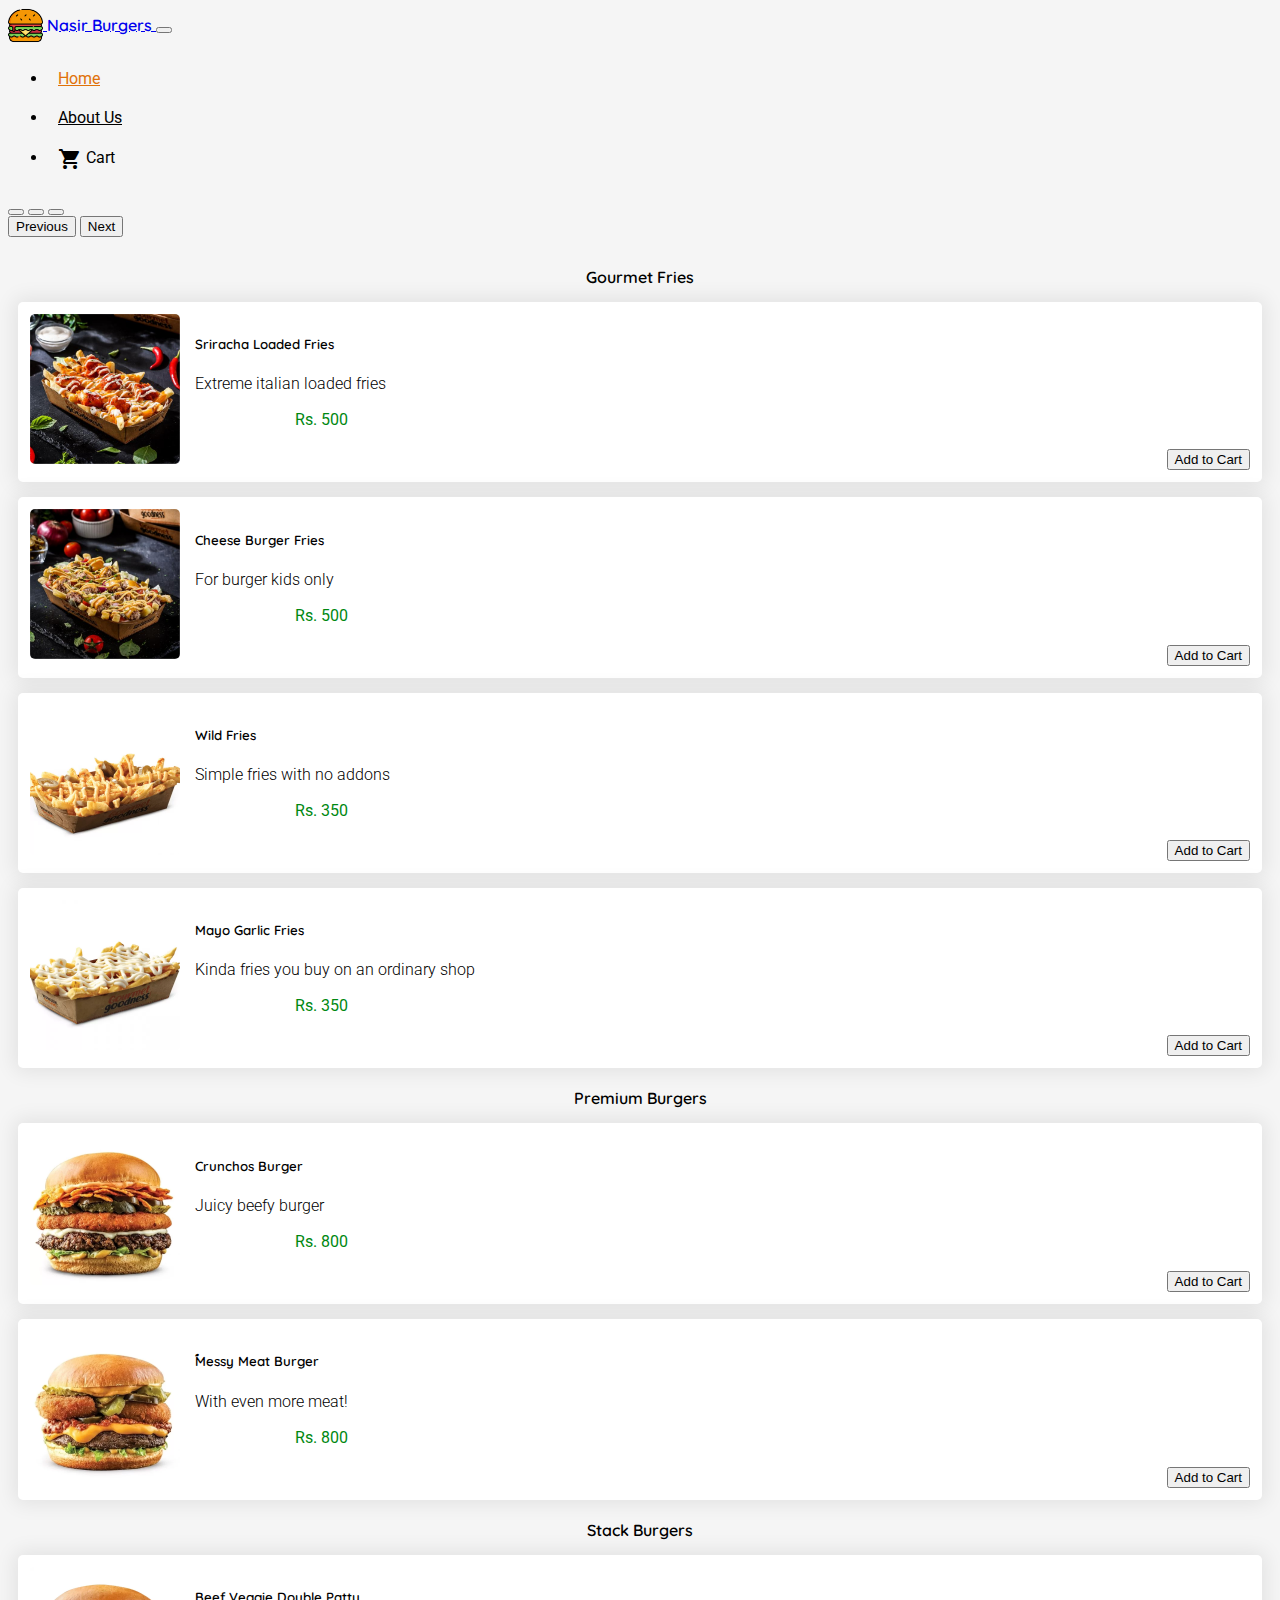
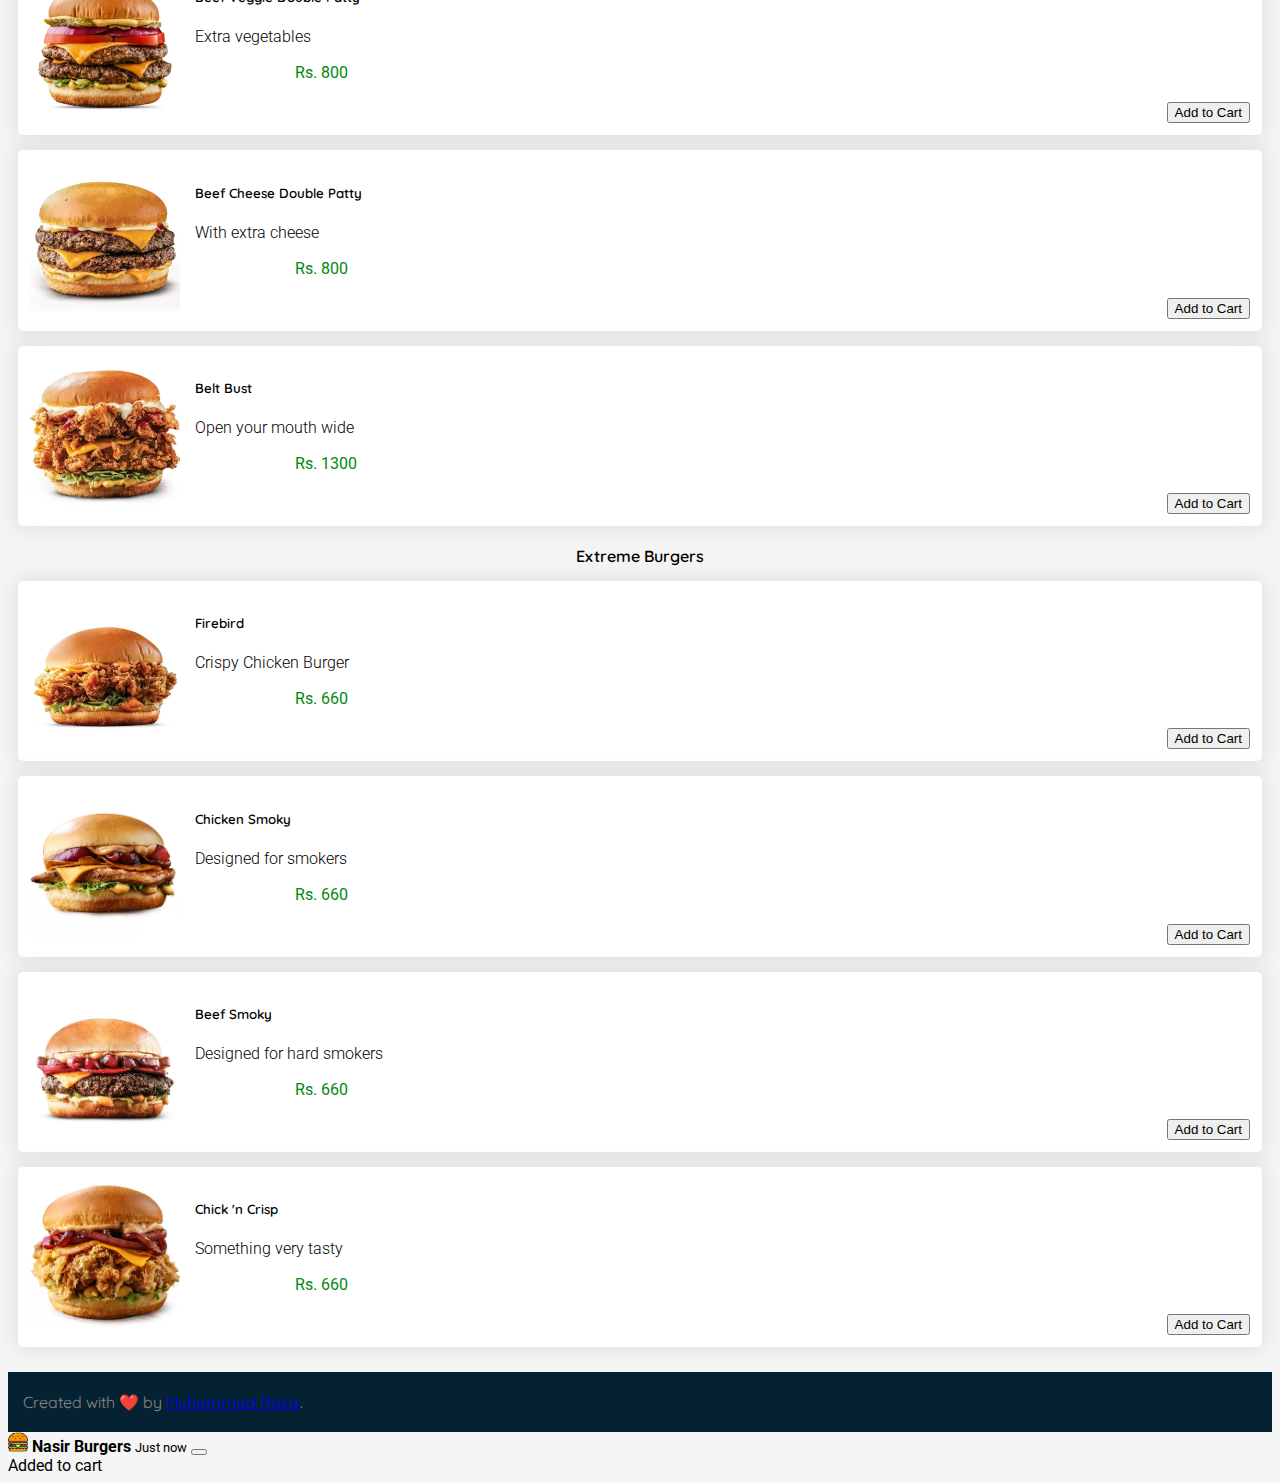
==== index.html @ bf52d24d "Created main page" ====
<!DOCTYPE html>
<html>

<head>
    <link rel="preconnect" href="https://fonts.googleapis.com">
    <link rel="preconnect" href="https://fonts.gstatic.com" crossorigin>
    <link href="https://fonts.googleapis.com/css2?family=Quicksand:wght@400;600&family=Roboto:wght@300;400&display=swap"
        rel="stylesheet">
    <link href="https://fonts.googleapis.com/icon?family=Material+Icons" rel="stylesheet">
    <link href="https://cdn.jsdelivr.net/npm/bootstrap@5.3.0-alpha1/dist/css/bootstrap.min.css" rel="stylesheet"
        integrity="sha384-GLhlTQ8iRABdZLl6O3oVMWSktQOp6b7In1Zl3/Jr59b6EGGoI1aFkw7cmDA6j6gD" crossorigin="anonymous" />
    <link rel="stylesheet" href="./assets/css/styles.css" />
    <link rel="icon" href="assets/img/logo.png" />
    <title>Nasir Burgers</title>

</head>

<body>
    <nav class="navbar navbar-expand-lg bg-white">
        <div class="container-fluid">
            <a class="navbar-brand" href="#">
                <img src="./assets/img/logo.png" alt="Logo" class="d-inline-block">
                <span>Nasir Burgers</span>
            </a>
            <button class="navbar-toggler" type="button" data-bs-toggle="collapse" data-bs-target="#navbarTogglerDemo02"
                aria-controls="navbarTogglerDemo02" aria-expanded="false" aria-label="Toggle navigation">
                <span class="navbar-toggler-icon"></span>
            </button>
            <div class="collapse navbar-collapse" id="navbarTogglerDemo02">
                <div style="flex: 1 1 0px"></div>
                <ul class="navbar-nav me-auto mb-2 ml-auto mb-lg-0">
                    <li class="nav-item">
                        <a class="nav-link active" aria-current="page" href="#">Home</a>
                    </li>
                    <li class="nav-item">
                        <a class="nav-link" href="#">About Us</a>
                    </li>
                    <li class="nav-item">
                        <a class="nav-link">
                            <span class="material-icons">
                                shopping_cart
                            </span>
                            Cart
                        </a>
                    </li>
                </ul>
            </div>
        </div>
    </nav>
    <div id="carousel" class="carousel slide">
        <div class="carousel-indicators">
            <button type="button" data-bs-target="#carouselExampleIndicators" data-bs-slide-to="0" class="active"
                aria-current="true" aria-label="Slide 1"></button>
            <button type="button" data-bs-target="#carouselExampleIndicators" data-bs-slide-to="1"
                aria-label="Slide 2"></button>
            <button type="button" data-bs-target="#carouselExampleIndicators" data-bs-slide-to="2"
                aria-label="Slide 3"></button>
        </div>
        <div class="carousel-inner">
            <div class="carousel-item active">
                <img src="assets/img/slide-1.jpg" class="d-block w-100 carousel-img" alt="...">
            </div>
            <div class="carousel-item">
                <img src="assets/img/slide-2.jpg" class="d-block w-100 carousel-img" alt="...">
            </div>
            <div class="carousel-item">
                <img src="assets/img/slide-3.jpg" class="d-block w-100 carousel-img" alt="...">
            </div>
        </div>
        <button class="carousel-control-prev" type="button" data-bs-target="#carousel" data-bs-slide="prev">
            <span class="carousel-control-prev-icon" aria-hidden="true"></span>
            <span class="visually-hidden">Previous</span>
        </button>
        <button class="carousel-control-next" type="button" data-bs-target="#carousel" data-bs-slide="next">
            <span class="carousel-control-next-icon" aria-hidden="true"></span>
            <span class="visually-hidden">Next</span>
        </button>
    </div>
    <div class="content container">
        <h4 class="heading">Gourmet Fries</h4>
        <div class="row">
            <div class="col-sm-6 col-xs-12">
                <div class="item">
                    <img src="./assets/img/fries-1.jpg" class="item-image" />
                    <div class="item-content">
                        <h5 class="item-title">Sriracha Loaded Fries</h5>
                        <p class="item-details">Extreme italian loaded fries</p>
                        <p class="item-price">
                            <span class="material-icons">
                                sell
                            </span>
                            Rs. 500
                        </p>
                        <div style="text-align: right;">
                            <button type="button" class="btn btn-warning btn-sm add-cart">
                                Add to Cart
                            </button>
                        </div>
                    </div>
                </div>
            </div>
            <div class="col-sm-6 col-xs-12">
                <div class="item">
                    <img src="./assets/img/fries-2.jpg" class="item-image" />
                    <div class="item-content">
                        <h5 class="item-title">Cheese Burger Fries</h5>
                        <p class="item-details">For burger kids only</p>
                        <p class="item-price">
                            <span class="material-icons">
                                sell
                            </span>
                            Rs. 500
                        </p>
                        <div style="text-align: right;">
                            <button type="button" class="btn btn-warning btn-sm add-cart">
                                Add to Cart
                            </button>
                        </div>
                    </div>
                </div>
            </div>
            <div class="col-sm-6 col-xs-12">
                <div class="item">
                    <img src="./assets/img/fries-3.webp" class="item-image" />
                    <div class="item-content">
                        <h5 class="item-title">Wild Fries</h5>
                        <p class="item-details">Simple fries with no addons</p>
                        <p class="item-price">
                            <span class="material-icons">
                                sell
                            </span>
                            Rs. 350
                        </p>
                        <div style="text-align: right;">
                            <button type="button" class="btn btn-warning btn-sm add-cart">
                                Add to Cart
                            </button>
                        </div>
                    </div>
                </div>
            </div>
            <div class="col-sm-6 col-xs-12">
                <div class="item">
                    <img src="./assets/img/fries-4.webp" class="item-image" />
                    <div class="item-content">
                        <h5 class="item-title">Mayo Garlic Fries</h5>
                        <p class="item-details">Kinda fries you buy on an ordinary shop</p>
                        <p class="item-price">
                            <span class="material-icons">
                                sell
                            </span>
                            Rs. 350
                        </p>
                        <div style="text-align: right;">
                            <button type="button" class="btn btn-warning btn-sm add-cart">
                                Add to Cart
                            </button>
                        </div>
                    </div>
                </div>
            </div>
        </div>
        <h4 class="heading">Premium Burgers</h4>
        <div class="row">
            <div class="col-sm-6 col-xs-12">
                <div class="item">
                    <img src="./assets/img/premium-1.webp" class="item-image" />
                    <div class="item-content">
                        <h5 class="item-title">Crunchos Burger</h5>
                        <p class="item-details">Juicy beefy burger</p>
                        <p class="item-price">
                            <span class="material-icons">
                                sell
                            </span>
                            Rs. 800
                        </p>
                        <div style="text-align: right;">
                            <button type="button" class="btn btn-warning btn-sm add-cart">
                                Add to Cart
                            </button>
                        </div>
                    </div>
                </div>
            </div>
            <div class="col-sm-6 col-xs-12">
                <div class="item">
                    <img src="./assets/img/premium-2.webp" class="item-image" />
                    <div class="item-content">
                        <h5 class="item-title">ؐMessy Meat Burger</h5>
                        <p class="item-details">With even more meat!</p>
                        <p class="item-price">
                            <span class="material-icons">
                                sell
                            </span>
                            Rs. 800
                        </p>
                        <div style="text-align: right;">
                            <button type="button" class="btn btn-warning btn-sm add-cart">
                                Add to Cart
                            </button>
                        </div>
                    </div>
                </div>
            </div>
        </div>
        <h4 class="heading">Stack Burgers</h4>
        <div class="row">
            <div class="col-sm-6 col-xs-12">
                <div class="item">
                    <img src="./assets/img/stack-1.webp" class="item-image" />
                    <div class="item-content">
                        <h5 class="item-title">Beef Veggie Double Patty</h5>
                        <p class="item-details">Extra vegetables</p>
                        <p class="item-price">
                            <span class="material-icons">
                                sell
                            </span>
                            Rs. 800
                        </p>
                        <div style="text-align: right;">
                            <button type="button" class="btn btn-warning btn-sm add-cart">
                                Add to Cart
                            </button>
                        </div>
                    </div>
                </div>
            </div>
            <div class="col-sm-6 col-xs-12">
                <div class="item">
                    <img src="./assets/img/stack-2.webp" class="item-image" />
                    <div class="item-content">
                        <h5 class="item-title">Beef Cheese Double Patty</h5>
                        <p class="item-details">With extra cheese</p>
                        <p class="item-price">
                            <span class="material-icons">
                                sell
                            </span>
                            Rs. 800
                        </p>
                        <div style="text-align: right;">
                            <button type="button" class="btn btn-warning btn-sm add-cart">
                                Add to Cart
                            </button>
                        </div>
                    </div>
                </div>
            </div>
            <div class="col-sm-6 col-xs-12">
                <div class="item">
                    <img src="./assets/img/stack-3.webp" class="item-image" />
                    <div class="item-content">
                        <h5 class="item-title">Belt Bust</h5>
                        <p class="item-details">Open your mouth wide</p>
                        <p class="item-price">
                            <span class="material-icons">
                                sell
                            </span>
                            Rs. 1300
                        </p>
                        <div style="text-align: right;">
                            <button type="button" class="btn btn-warning btn-sm add-cart">
                                Add to Cart
                            </button>
                        </div>
                    </div>
                </div>
            </div>
        </div>
        <h4 class="heading">Extreme Burgers</h4>
        <div class="row">
            <div class="col-sm-6 col-xs-12">
                <div class="item">
                    <img src="./assets/img/extreme-1.webp" class="item-image" />
                    <div class="item-content">
                        <h5 class="item-title">Firebird</h5>
                        <p class="item-details">Crispy Chicken Burger</p>
                        <p class="item-price">
                            <span class="material-icons">
                                sell
                            </span>
                            Rs. 660
                        </p>
                        <div style="text-align: right;">
                            <button type="button" class="btn btn-warning btn-sm add-cart">
                                Add to Cart
                            </button>
                        </div>
                    </div>
                </div>
            </div>
            <div class="col-sm-6 col-xs-12">
                <div class="item">
                    <img src="./assets/img/extreme-2.webp" class="item-image" />
                    <div class="item-content">
                        <h5 class="item-title">Chicken Smoky</h5>
                        <p class="item-details">Designed for smokers</p>
                        <p class="item-price">
                            <span class="material-icons">
                                sell
                            </span>
                            Rs. 660
                        </p>
                        <div style="text-align: right;">
                            <button type="button" class="btn btn-warning btn-sm add-cart">
                                Add to Cart
                            </button>
                        </div>
                    </div>
                </div>
            </div>
            <div class="col-sm-6 col-xs-12">
                <div class="item">
                    <img src="./assets/img/extreme-3.webp" class="item-image" />
                    <div class="item-content">
                        <h5 class="item-title">Beef Smoky</h5>
                        <p class="item-details">Designed for hard smokers</p>
                        <p class="item-price">
                            <span class="material-icons">
                                sell
                            </span>
                            Rs. 660
                        </p>
                        <div style="text-align: right;">
                            <button type="button" class="btn btn-warning btn-sm add-cart">
                                Add to Cart
                            </button>
                        </div>
                    </div>
                </div>
            </div>
            <div class="col-sm-6 col-xs-12">
                <div class="item">
                    <img src="./assets/img/extreme-4.webp" class="item-image" />
                    <div class="item-content">
                        <h5 class="item-title">Chick 'n Crisp</h5>
                        <p class="item-details">Something very tasty</p>
                        <p class="item-price">
                            <span class="material-icons">
                                sell
                            </span>
                            Rs. 660
                        </p>
                        <div style="text-align: right;">
                            <button type="button" class="btn btn-warning btn-sm add-cart">
                                Add to Cart
                            </button>
                        </div>
                    </div>
                </div>
            </div>
        </div>
    </div>
    <div class="footer">
        <div class="container">
            Created with ❤️ by <a href="https://mraza.me">Muhammad Raza</a>.
        </div>
    </div>
    <div class="toast-container position-fixed bottom-0 end-0 p-3">
        <div id="liveToast" class="toast" role="alert" aria-live="assertive" aria-atomic="true">
            <div class="toast-header">
                <img src="assets/img/logo.png" style="width: 20px;" class="rounded me-2" alt="...">
                <strong class="me-auto">Nasir Burgers</strong>
                <small>Just now</small>
                <button type="button" class="btn-close" data-bs-dismiss="toast" aria-label="Close"></button>
            </div>
            <div class="toast-body">
                Added to cart
            </div>
        </div>
    </div>
    <script src="https://ajax.googleapis.com/ajax/libs/jquery/3.6.3/jquery.min.js"></script>
    <script src="https://cdn.jsdelivr.net/npm/bootstrap@5.3.0-alpha1/dist/js/bootstrap.bundle.min.js"
        integrity="sha384-w76AqPfDkMBDXo30jS1Sgez6pr3x5MlQ1ZAGC+nuZB+EYdgRZgiwxhTBTkF7CXvN"
        crossorigin="anonymous"></script>
    <script>
        const toastLiveExample = document.getElementById('liveToast');
        $('.add-cart').on('click', function () {
            const toast = new bootstrap.Toast(toastLiveExample, { delay: 2000 });
            toast.show();
        });
    </script>
</body>

</html>
---- assets/css/styles.css ----
* {
    box-sizing: border-box;
}

body {
    font-family: 'Roboto', sans-serif;
    font-weight: 400;
    background-color: #f5f5f5;
}

h1,
h2,
h3,
h4,
h5,
h6 {
    font-family: 'Quicksand', sans-serif;
}

.carousel-img {
    display: none;
    width: 100vw;
    height: 30vw;
    object-fit: cover;
}

.navbar {
    padding: 0px;
    display: flex;
    align-items: center;
    align-content: center;
    justify-content: space-between;
}

.navbar-brand {
    padding: 10px 0px;
}

.navbar-brand img {
    width: 35px;
    height: 35px;
    vertical-align: middle;
}

.navbar-brand span {
    line-height: 35px;
    vertical-align: middle;
    font-family: 'Quicksand', sans-serif;
    font-weight: 600;
}

.nav-item {
    padding: 10px 10px;
    border-radius: 4px;
}

.nav-item .nav-link {
    color: black;
}

.nav-item .nav-link.active {
    color: #e07109;
}

.nav-item:hover {
    background-color: #e0e0e0;
}

.content {
    padding: 20px 0px;
}

.heading {
    text-align: center;
    font-weight: 600;
    margin-top: 20px;
    margin-bottom: 15px;
}

.footer {
    font-family: 'Quicksand', sans-serif;
    background-color: #052233;
    color: #888888;
}

.footer .container {
    padding: 20px 15px;
}

.content {
    padding: 10px;
}

.item {
    box-shadow: 0 0 1.25rem 0.2rem rgb(0 0 0 / 8%);
    display: flex;
    margin-bottom: 15px;
    background-color: white;
    border-radius: 5px;
    padding: 12px;
}

.item-image {
    object-fit: cover;
    height: 150px;
    width: 150px;
    border-radius: 5px;
}

.item-content {
    margin-left: 15px;
    flex: 1 1 0px;
}

.item-title {
    font-weight: 600;
}

.item-details {
    font-weight: 300;
}

.item-price {
    color: #008811;
    font-weight: 400;
    vertical-align: middle;
}

.material-icons {
    vertical-align: middle;
}

@media screen and (max-width: 700px) {
    .carousel-img {
        height: 60vw;
    }

    .item-image {
        object-fit: cover;
        width: 100px;
        height: 100px;
    }
}
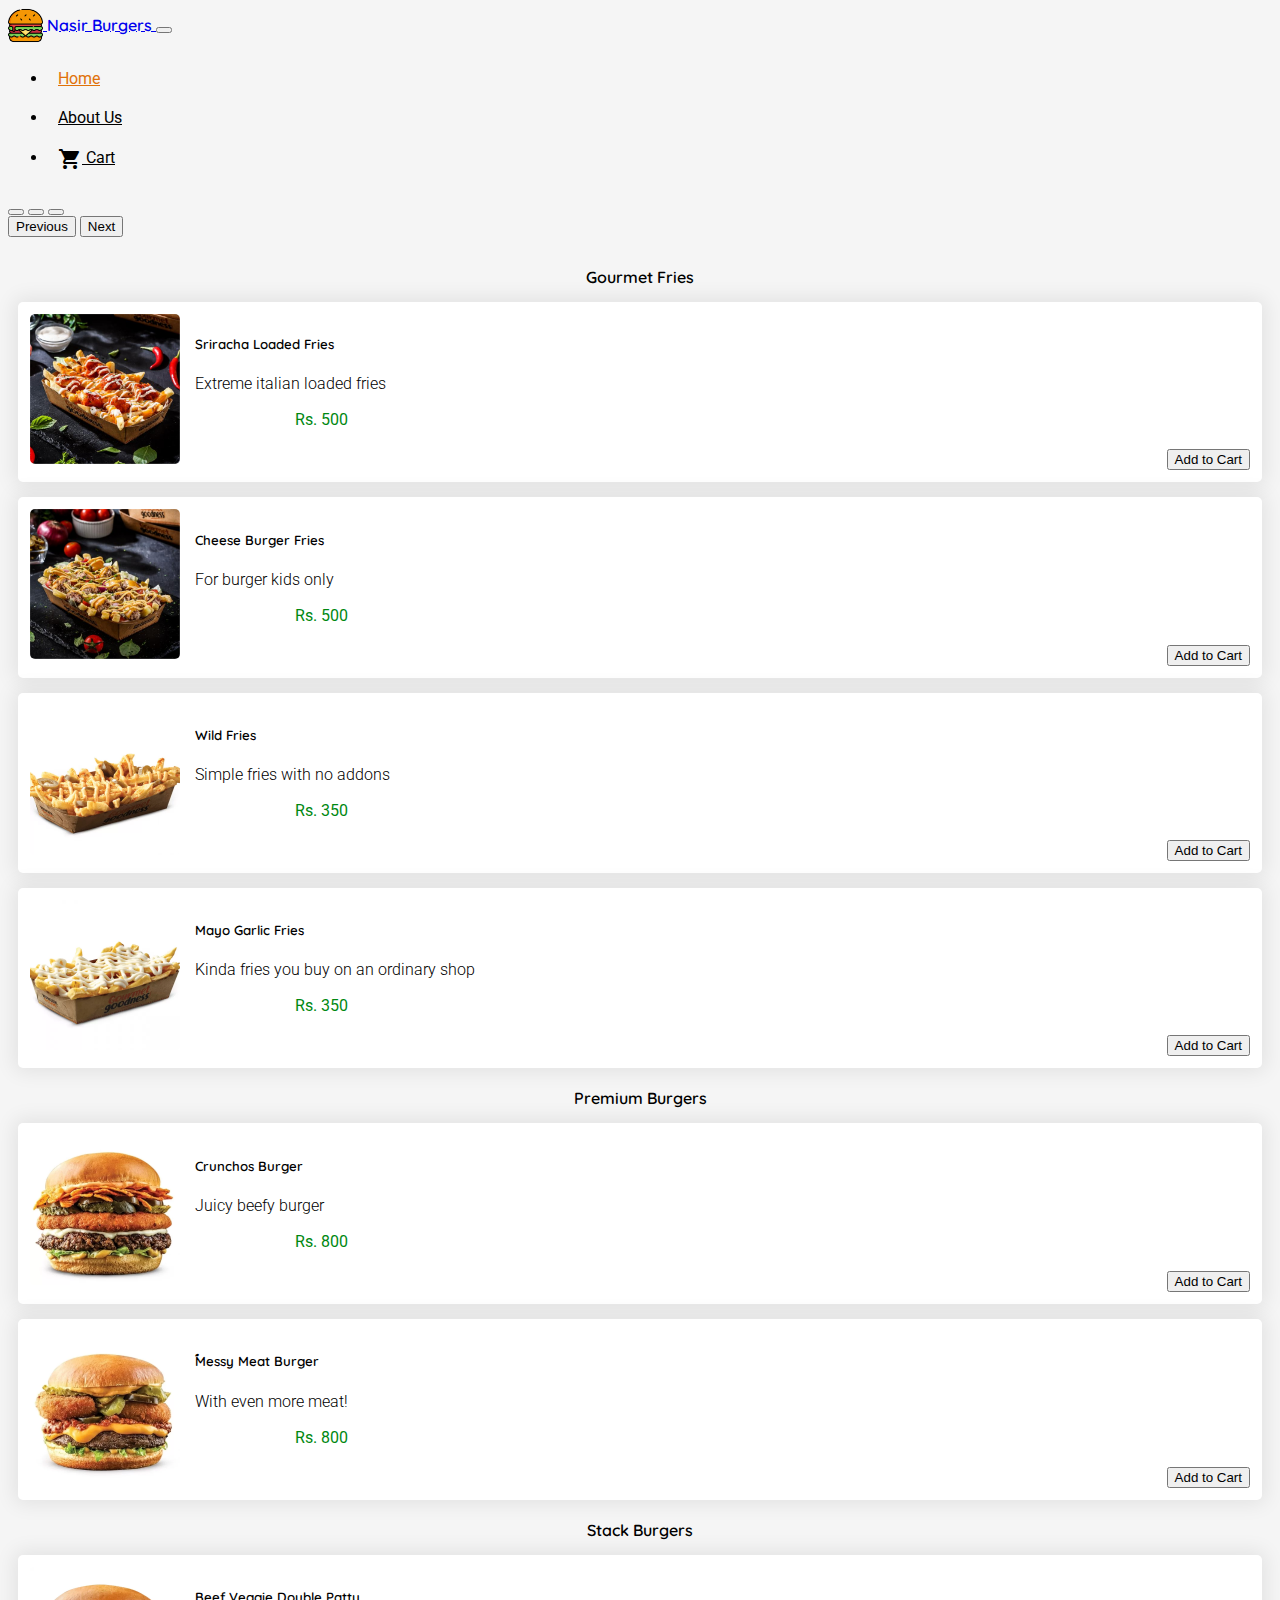
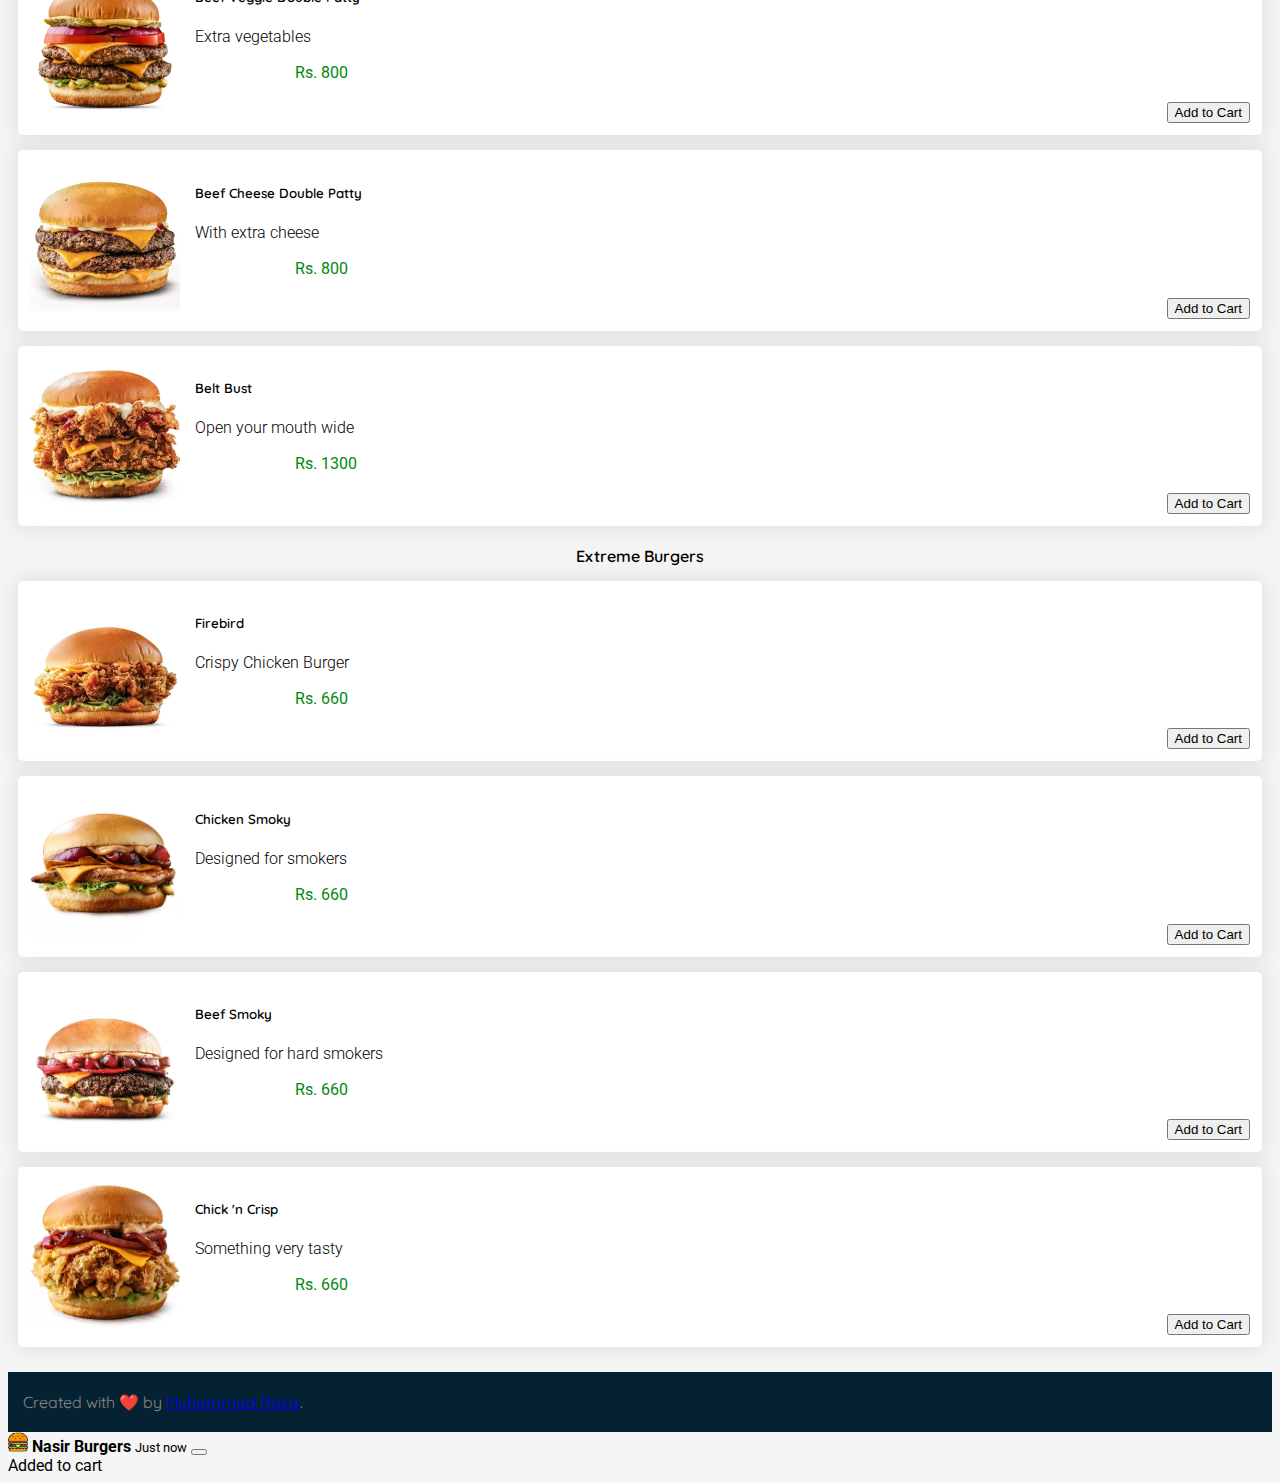
==== commit 7523e61d: "Created basic cart pages" ====
--- a/index.html
+++ b/index.html
@@ -11,6 +11,7 @@
         integrity="sha384-GLhlTQ8iRABdZLl6O3oVMWSktQOp6b7In1Zl3/Jr59b6EGGoI1aFkw7cmDA6j6gD" crossorigin="anonymous" />
     <link rel="stylesheet" href="./assets/css/styles.css" />
     <link rel="icon" href="assets/img/logo.png" />
+    <meta name="viewport" content="width=device-width, initial-scale=1.0">
     <title>Nasir Burgers</title>
 
 </head>
@@ -33,10 +34,10 @@
                         <a class="nav-link active" aria-current="page" href="#">Home</a>
                     </li>
                     <li class="nav-item">
-                        <a class="nav-link" href="#">About Us</a>
+                        <a class="nav-link" href="./about-us.html">About Us</a>
                     </li>
                     <li class="nav-item">
-                        <a class="nav-link">
+                        <a class="nav-link" href="./cart.html">
                             <span class="material-icons">
                                 shopping_cart
                             </span>
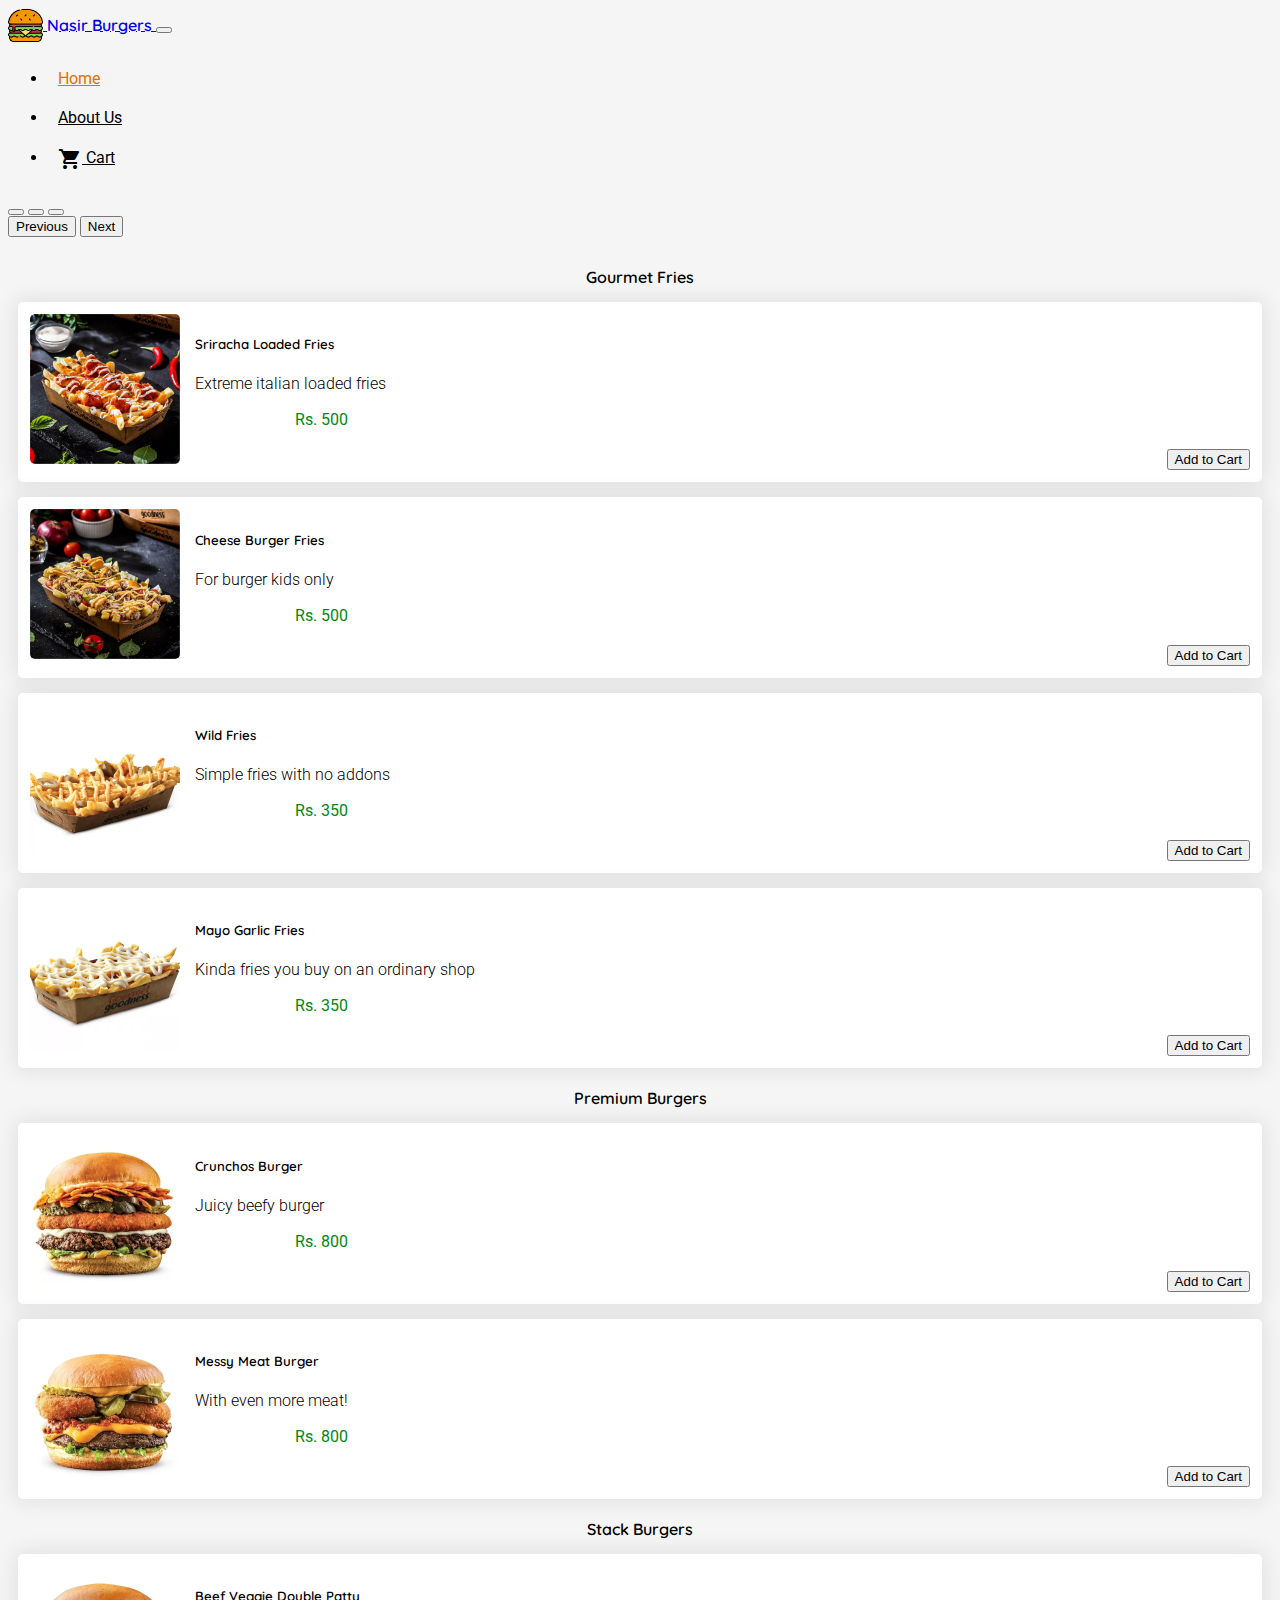
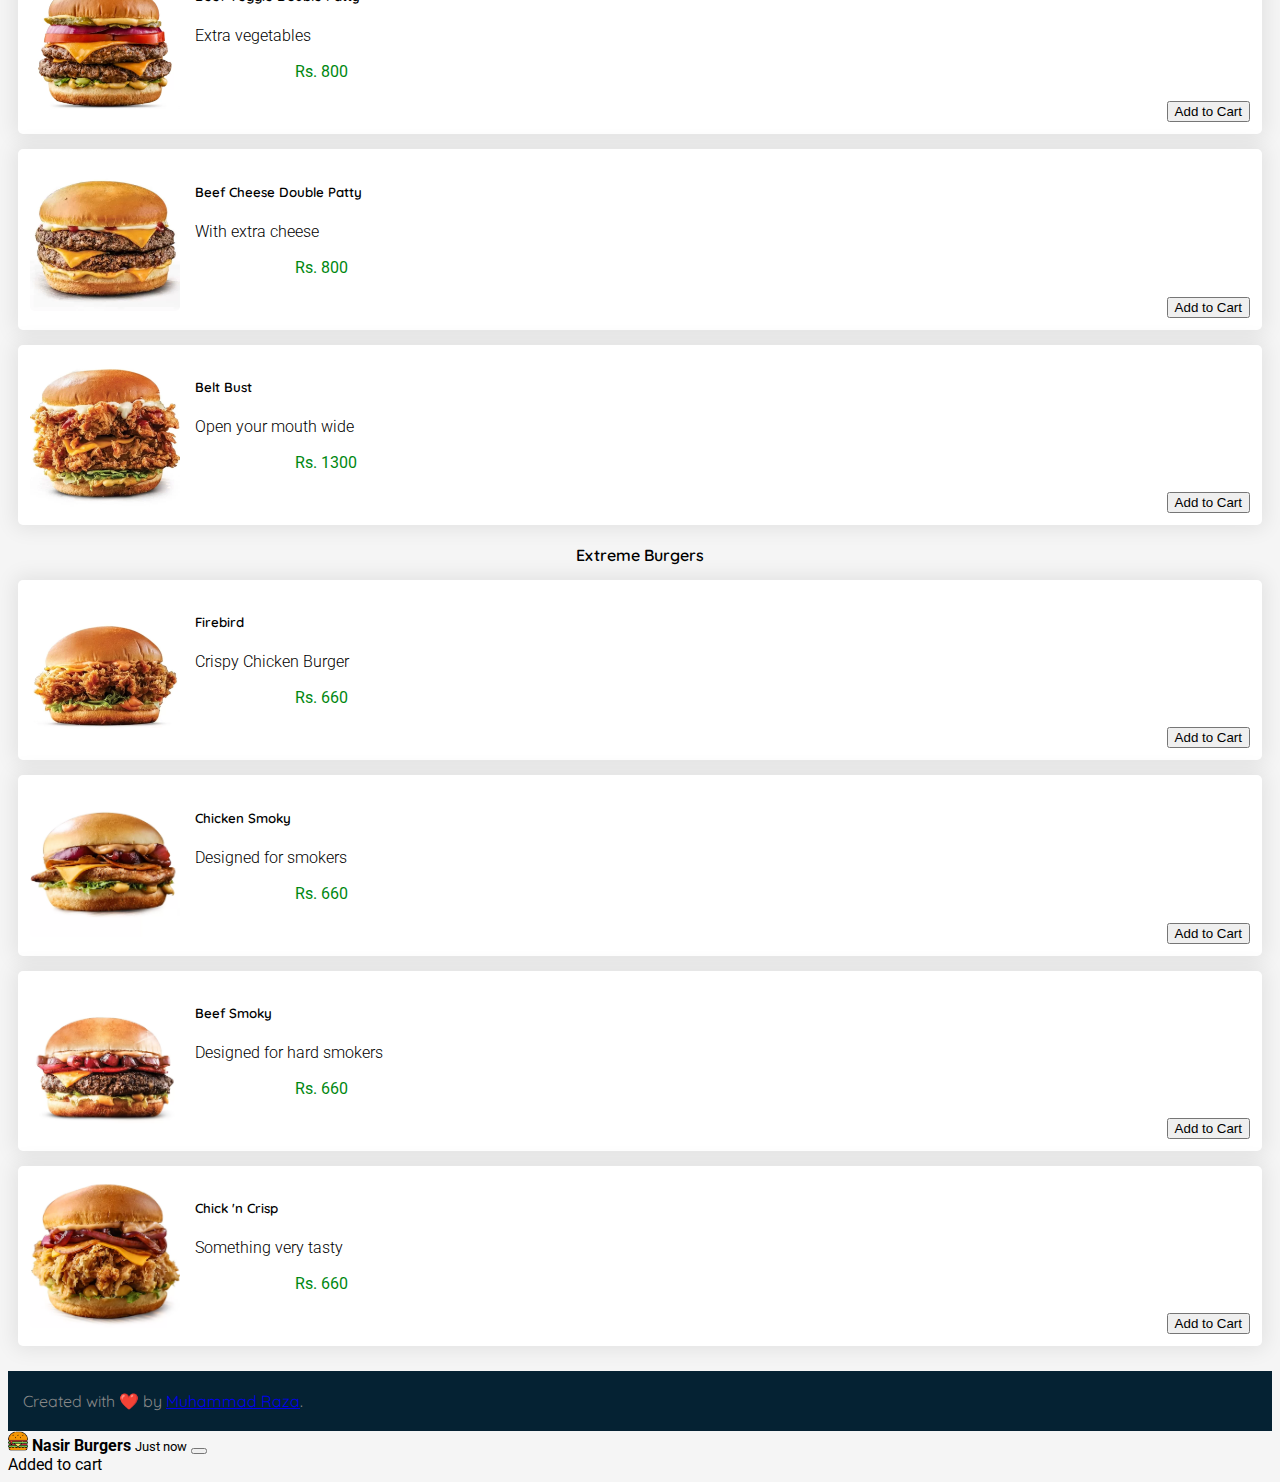
==== commit 8d6963c6: "Created cart page" ====
--- a/index.html
+++ b/index.html
@@ -90,7 +90,7 @@
                             <span class="material-icons">
                                 sell
                             </span>
-                            Rs. 500
+                            Rs. <span class="price-value">500</span>
                         </p>
                         <div style="text-align: right;">
                             <button type="button" class="btn btn-warning btn-sm add-cart">
@@ -110,7 +110,7 @@
                             <span class="material-icons">
                                 sell
                             </span>
-                            Rs. 500
+                            Rs. <span class="price-value">500</span>
                         </p>
                         <div style="text-align: right;">
                             <button type="button" class="btn btn-warning btn-sm add-cart">
@@ -130,7 +130,7 @@
                             <span class="material-icons">
                                 sell
                             </span>
-                            Rs. 350
+                            Rs. <span class="price-value">350</span>
                         </p>
                         <div style="text-align: right;">
                             <button type="button" class="btn btn-warning btn-sm add-cart">
@@ -150,7 +150,7 @@
                             <span class="material-icons">
                                 sell
                             </span>
-                            Rs. 350
+                            Rs. <span class="price-value">350</span>
                         </p>
                         <div style="text-align: right;">
                             <button type="button" class="btn btn-warning btn-sm add-cart">
@@ -173,7 +173,7 @@
                             <span class="material-icons">
                                 sell
                             </span>
-                            Rs. 800
+                            Rs. <span class="price-value">800</span>
                         </p>
                         <div style="text-align: right;">
                             <button type="button" class="btn btn-warning btn-sm add-cart">
@@ -187,13 +187,13 @@
                 <div class="item">
                     <img src="./assets/img/premium-2.webp" class="item-image" />
                     <div class="item-content">
-                        <h5 class="item-title">ؐMessy Meat Burger</h5>
+                        <h5 class="item-title">Messy Meat Burger</h5>
                         <p class="item-details">With even more meat!</p>
                         <p class="item-price">
                             <span class="material-icons">
                                 sell
                             </span>
-                            Rs. 800
+                            Rs. <span class="price-value">800</span>
                         </p>
                         <div style="text-align: right;">
                             <button type="button" class="btn btn-warning btn-sm add-cart">
@@ -216,7 +216,7 @@
                             <span class="material-icons">
                                 sell
                             </span>
-                            Rs. 800
+                            Rs. <span class="price-value">800</span>
                         </p>
                         <div style="text-align: right;">
                             <button type="button" class="btn btn-warning btn-sm add-cart">
@@ -236,7 +236,7 @@
                             <span class="material-icons">
                                 sell
                             </span>
-                            Rs. 800
+                            Rs. <span class="price-value">800</span>
                         </p>
                         <div style="text-align: right;">
                             <button type="button" class="btn btn-warning btn-sm add-cart">
@@ -256,7 +256,7 @@
                             <span class="material-icons">
                                 sell
                             </span>
-                            Rs. 1300
+                            Rs. <span class="price-value">1300</span>
                         </p>
                         <div style="text-align: right;">
                             <button type="button" class="btn btn-warning btn-sm add-cart">
@@ -279,7 +279,7 @@
                             <span class="material-icons">
                                 sell
                             </span>
-                            Rs. 660
+                            Rs. <span class="price-value">660</span>
                         </p>
                         <div style="text-align: right;">
                             <button type="button" class="btn btn-warning btn-sm add-cart">
@@ -299,7 +299,7 @@
                             <span class="material-icons">
                                 sell
                             </span>
-                            Rs. 660
+                            Rs. <span class="price-value">660</span>
                         </p>
                         <div style="text-align: right;">
                             <button type="button" class="btn btn-warning btn-sm add-cart">
@@ -319,7 +319,7 @@
                             <span class="material-icons">
                                 sell
                             </span>
-                            Rs. 660
+                            Rs. <span class="price-value">660</span>
                         </p>
                         <div style="text-align: right;">
                             <button type="button" class="btn btn-warning btn-sm add-cart">
@@ -339,7 +339,7 @@
                             <span class="material-icons">
                                 sell
                             </span>
-                            Rs. 660
+                            Rs. <span class="price-value">660</span>
                         </p>
                         <div style="text-align: right;">
                             <button type="button" class="btn btn-warning btn-sm add-cart">
@@ -374,10 +374,30 @@
         integrity="sha384-w76AqPfDkMBDXo30jS1Sgez6pr3x5MlQ1ZAGC+nuZB+EYdgRZgiwxhTBTkF7CXvN"
         crossorigin="anonymous"></script>
     <script>
+        if (!localStorage.getItem('cart')) {
+            localStorage.setItem('cart', '[]');
+        }
         const toastLiveExample = document.getElementById('liveToast');
         $('.add-cart').on('click', function () {
             const toast = new bootstrap.Toast(toastLiveExample, { delay: 2000 });
             toast.show();
+            var item = $(this).parents('.item');
+            var title = item.find('.item-title').text();
+            var image = item.find('.item-image').attr('src');
+            var price = parseFloat(item.find('.price-value').text());
+            var cart = JSON.parse(localStorage.getItem('cart'));
+            var object = cart.find((prop) => prop.title == title);
+            if (object) {
+                object.quantity++;
+            } else {
+                cart.push({
+                    title: title,
+                    image: image,
+                    price: price,
+                    quantity: 1
+                });
+            }
+            localStorage.setItem('cart', JSON.stringify(cart));
         });
     </script>
 </body>
--- a/assets/css/styles.css
+++ b/assets/css/styles.css
@@ -130,6 +130,18 @@
     vertical-align: middle;
 }
 
+#cart-table {
+    width: 100%;
+}
+
+#cart-tbody img {
+    width: 100px;
+    height: 100px;
+    object-fit: cover;
+    border-radius: 4px;
+    margin-right: 10px;
+}
+
 @media screen and (max-width: 700px) {
     .carousel-img {
         height: 60vw;
@@ -140,4 +152,4 @@
         width: 100px;
         height: 100px;
     }
-}+}
